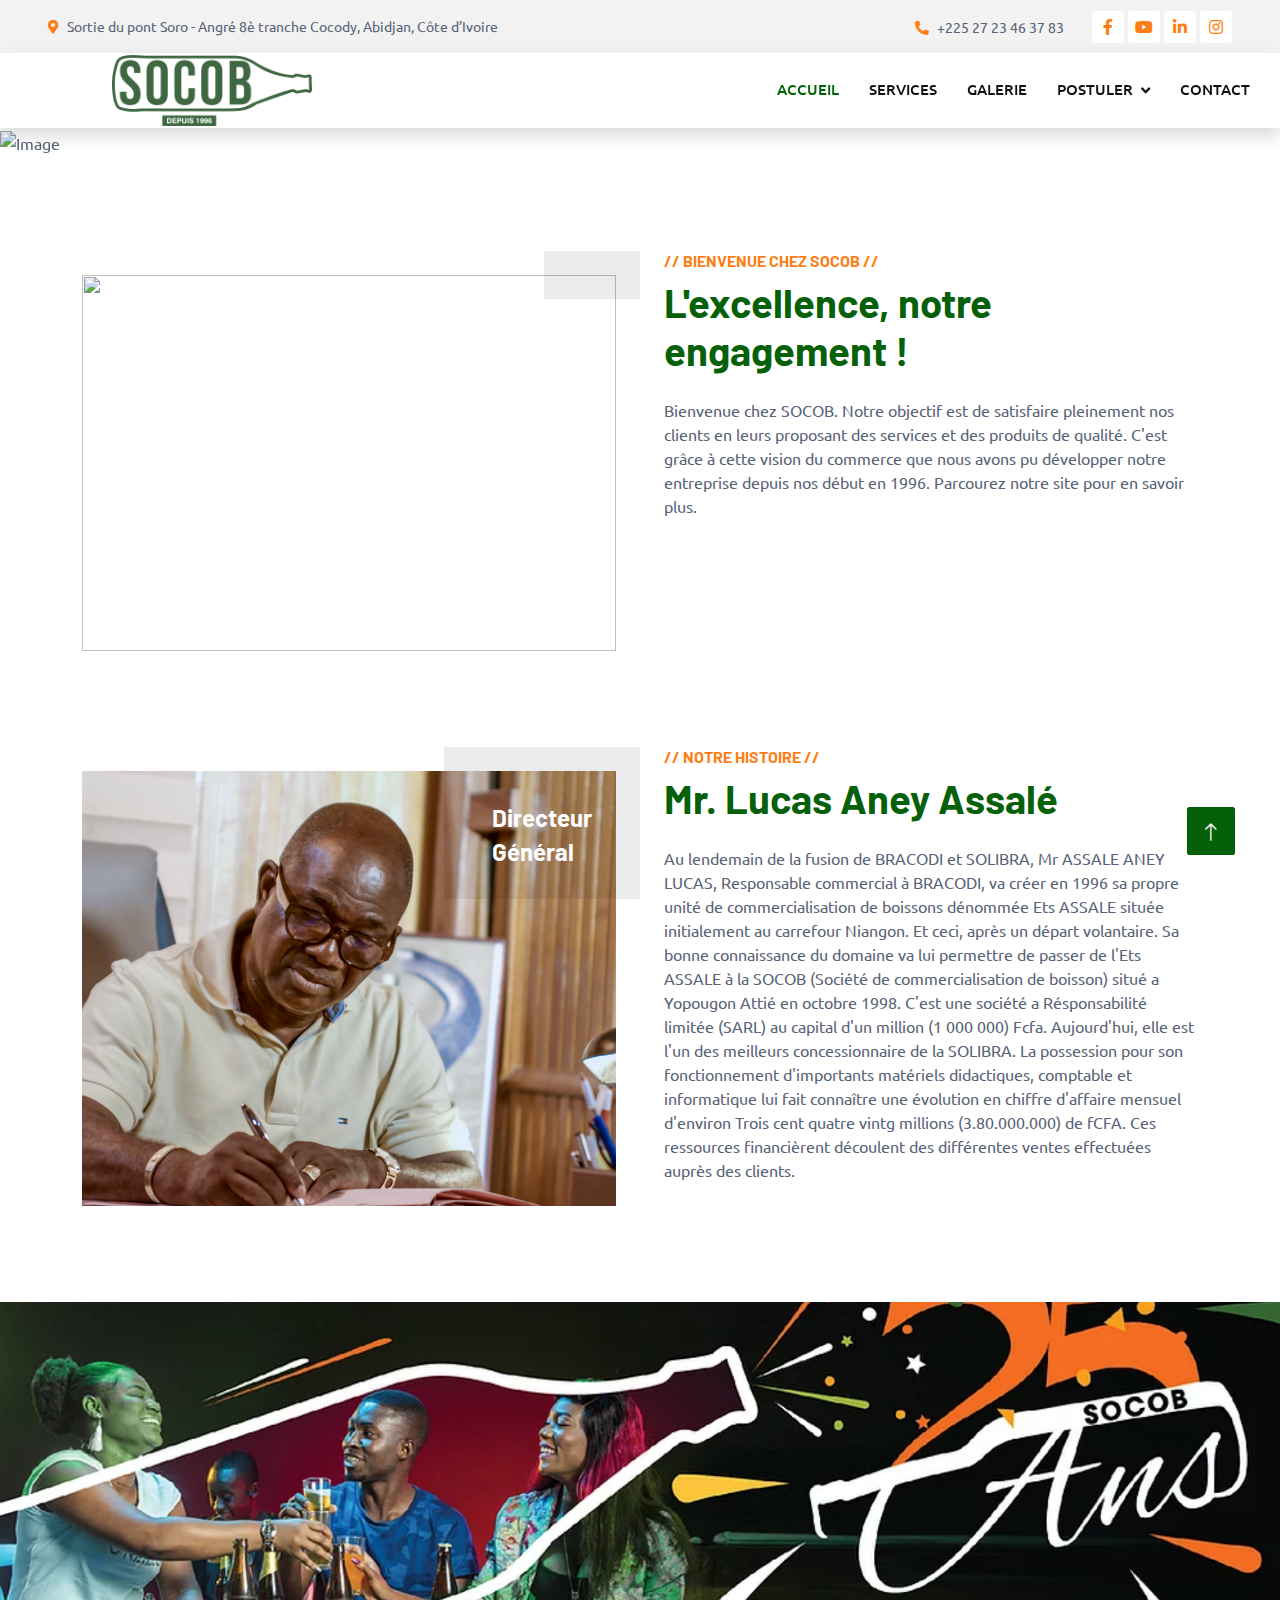
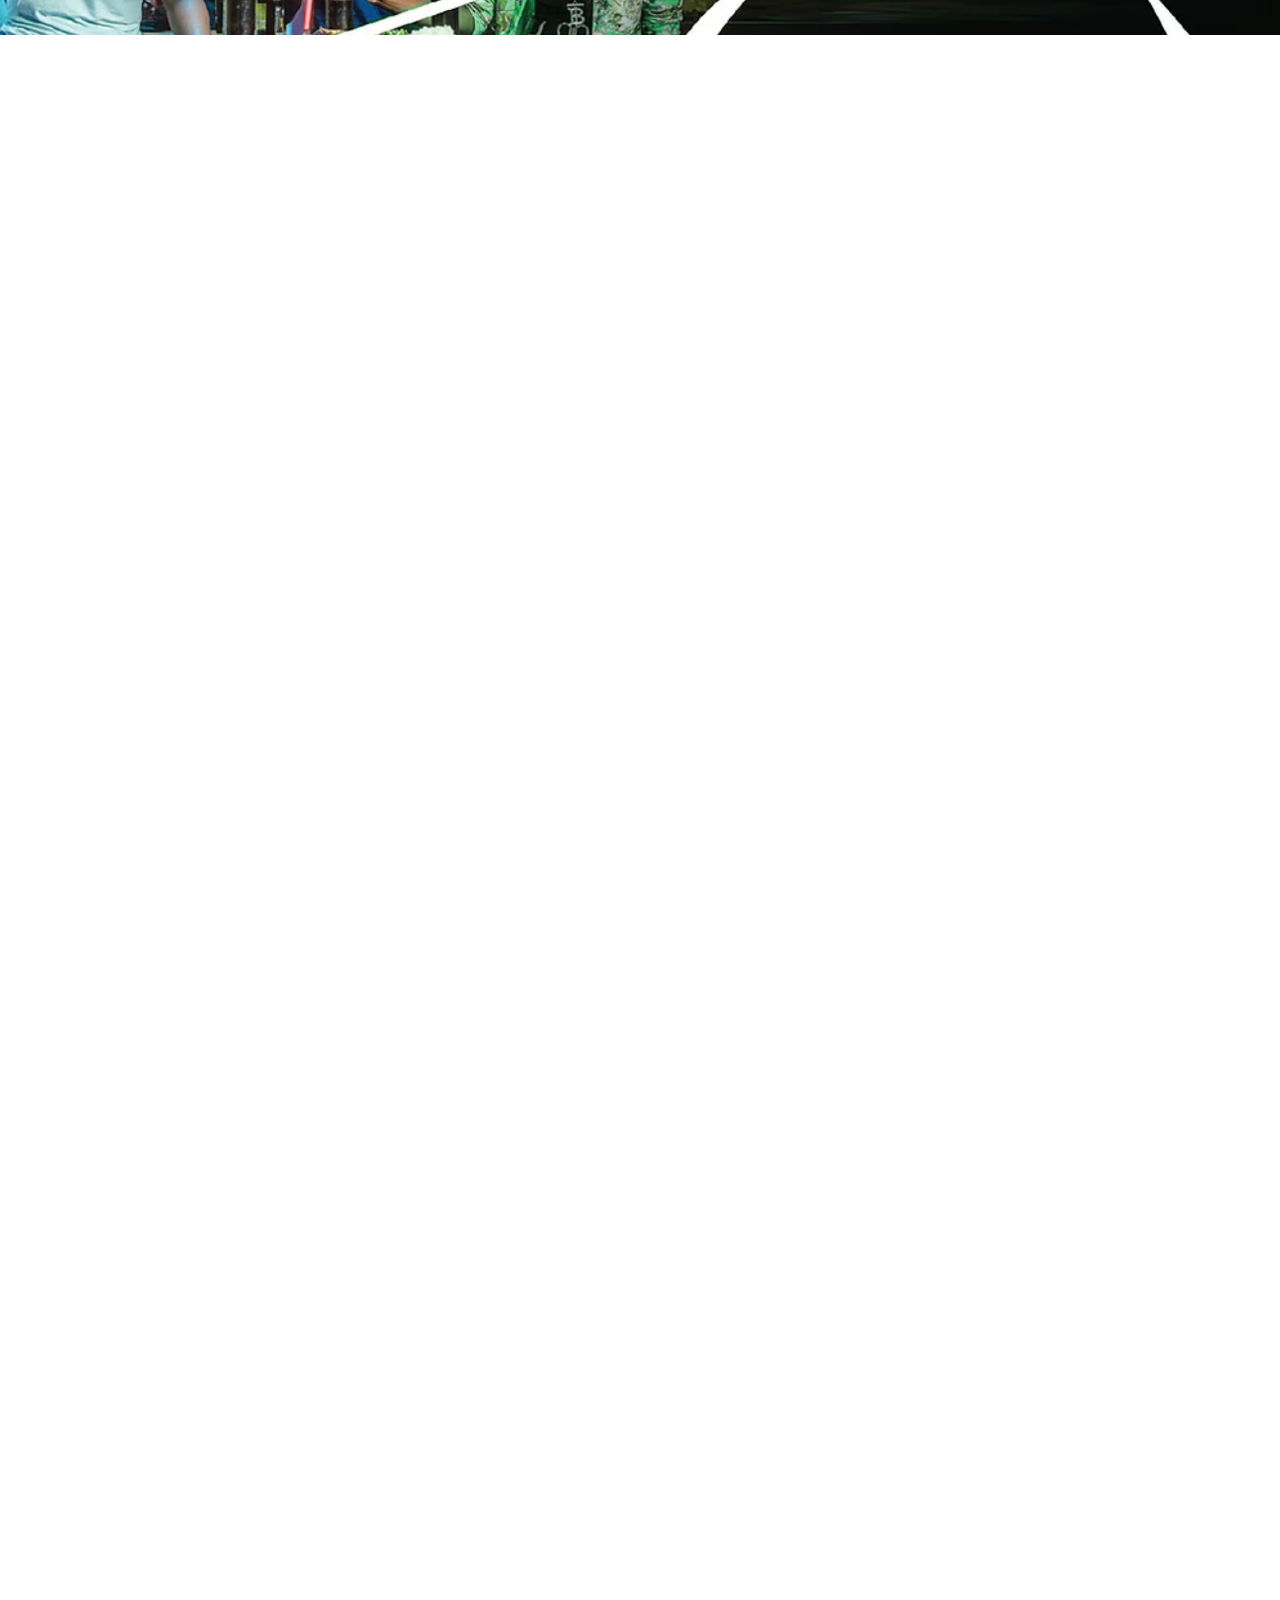
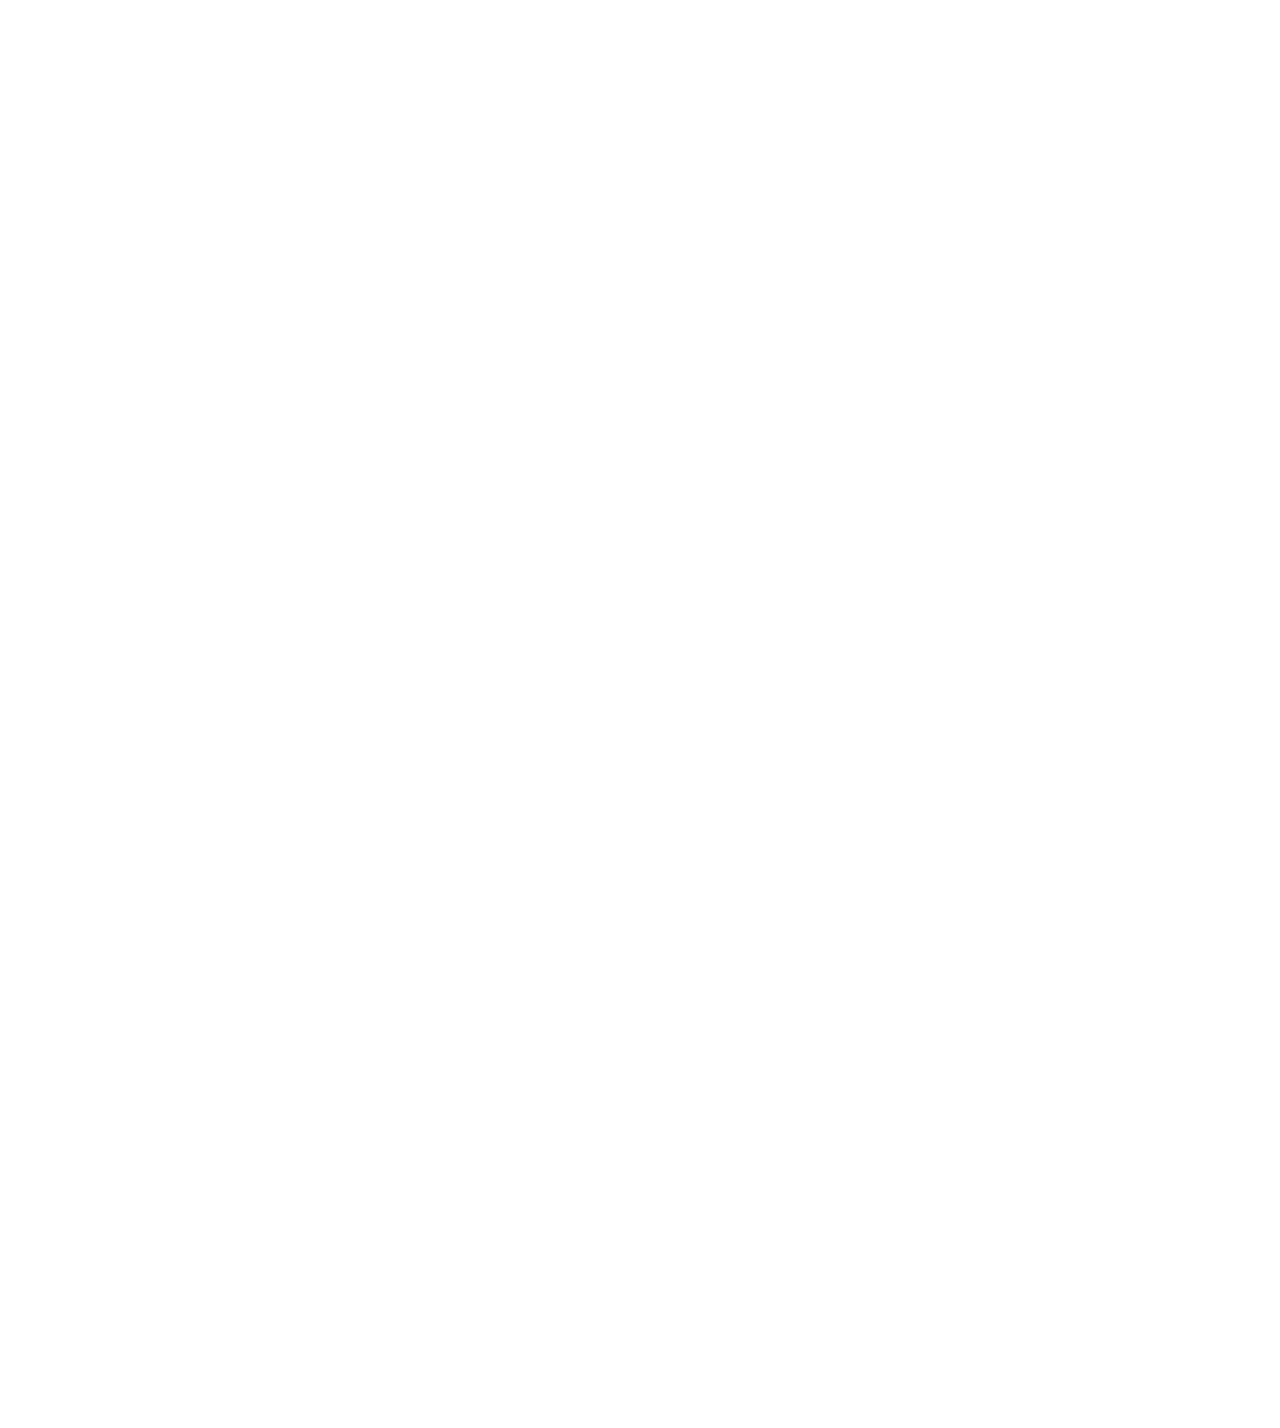
==== index.html @ f952ebfc "MerciGodani" ====
<!DOCTYPE html>
<html lang="en">
  <head>
    <meta charset="utf-8" />
    <title>SOCOB - SOCIETE DE COMMERCIALISATION DE BOISSON</title>
    <meta content="width=device-width, initial-scale=1.0" name="viewport" />
    <meta content="" name="keywords" />
    <meta content="" name="description" />

    <!-- Favicon -->
    <link href="img/favicon.ico" rel="icon" />

    <!-- Google Web Fonts -->
    <link rel="preconnect" href="https://fonts.googleapis.com" />
    <link rel="preconnect" href="https://fonts.gstatic.com" crossorigin />
    <link
      href="https://fonts.googleapis.com/css2?family=Barlow:wght@600;700&family=Ubuntu:wght@400;500&display=swap"
      rel="stylesheet"
    />

    <!-- Icon Font Stylesheet -->
    <link
      href="https://cdnjs.cloudflare.com/ajax/libs/font-awesome/5.10.0/css/all.min.css"
      rel="stylesheet"
    />
    <link
      href="https://cdn.jsdelivr.net/npm/bootstrap-icons@1.4.1/font/bootstrap-icons.css"
      rel="stylesheet"
    />

    <!-- Libraries Stylesheet -->
    <link href="lib/animate/animate.min.css" rel="stylesheet" />
    <link href="lib/owlcarousel/assets/owl.carousel.min.css" rel="stylesheet" />
    <link
      href="lib/tempusdominus/css/tempusdominus-bootstrap-4.min.css"
      rel="stylesheet"
    />

    <!-- Customized Bootstrap Stylesheet -->
    <link href="css/bootstrap.min.css" rel="stylesheet" />

    <!-- Template Stylesheet -->
    <link href="css/style.css" rel="stylesheet" />
  </head>

  <body>
    <!-- Spinner Start -->
    <div
      id="spinner"
      class="show bg-white position-fixed translate-middle w-100 vh-100 top-50 start-50 d-flex align-items-center justify-content-center"
    >
      <div
        class="spinner-border text-primary"
        style="width: 3rem; height: 3rem"
        role="status"
      >
        <span class="sr-only">Loading...</span>
      </div>
    </div>
    <!-- Spinner End -->

    <!-- Topbar Start -->
    <div class="container-fluid bg-light p-0">
      <div class="row gx-0 d-none d-lg-flex">
        <div class="col-lg-7 px-5 text-start">
          <div class="h-100 d-inline-flex align-items-center py-3 me-4">
            <small class="fa fa-map-marker-alt text-primary me-2"></small>
            <small>Sortie du pont Soro - Angré 8è tranche
                Cocody, Abidjan, Côte d’Ivoire</small>
          </div>
        </div>
        <div class="col-lg-5 px-5 text-end">
          <div class="h-100 d-inline-flex align-items-center py-3 me-4">
            <small class="fa fa-phone-alt text-primary me-2"></small>
            <small>+225 27 23 46 37 83</small>
          </div>
          <div class="h-100 d-inline-flex align-items-center">
            <a class="btn btn-sm-square bg-white text-primary me-1" href=""
              ><i class="fab fa-facebook-f"></i
            ></a>
            <a class="btn btn-sm-square bg-white text-primary me-1" href="https://www.youtube.com/watch?v=iYujXQQWM-A&t=190s"
              ><i class="fab fa-youtube"></i
            ></a>
            <a class="btn btn-sm-square bg-white text-primary me-1" href=""
              ><i class="fab fa-linkedin-in"></i
            ></a>
            <a class="btn btn-sm-square bg-white text-primary me-0" href=""
              ><i class="fab fa-instagram"></i
            ></a>
          </div>
        </div>
      </div>
    </div>
    <!-- Topbar End -->

    <!-- Navbar Start -->
    <nav
      class="navbar navbar-expand-lg bg-white navbar-light shadow sticky-top p-0"
    >
      <a
        href="index.html"
        class="navbar-brand d-flex align-items-center px-4 px-lg-5"
      >
        <a href="index.html">
          <img
            src="img/logo2.png"
            width="200"
            alt=""
            class="d-inline-block align-middle mr-4"
        /></a>
      </a>
      <button
        type="button"
        class="navbar-toggler me-4"
        data-bs-toggle="collapse"
        data-bs-target="#navbarCollapse"
      >
        <span class="navbar-toggler-icon"></span>
      </button>
      <div class="collapse navbar-collapse" id="navbarCollapse">
        <div class="navbar-nav ms-auto p-4 p-lg-0">
          <a href="index.html" class="nav-item nav-link active">Accueil</a>
          <a href="service.html" class="nav-item nav-link">Services</a>
          <a href="galerie.html" class="nav-item nav-link">Galerie</a>

          <div class="nav-item dropdown">
            <a
              href="#"
              class="nav-link dropdown-toggle"
              data-bs-toggle="dropdown"
              >Postuler</a
            >
            <div class="dropdown-menu fade-up m-0">
              <a href="booking.html" class="dropdown-item">Fiche candidature</a>
              <a href="team.html" class="dropdown-item">Devenir partenaire</a>
            
            </div>
          </div>
          <a href="contact.html" class="nav-item nav-link">Contact</a>
        </div>
        <!-- <a href="" class="btn btn-primary py-4 px-lg-5 d-none d-lg-block"
          >Get A Quote<i class="fa fa-arrow-right ms-3"></i
        ></a> -->
      </div>
    </nav>
    <!-- Navbar End -->

    <!-- Carousel Start -->
    <div class="container-fluid p-0 mb-5">
      <div id="header-carousel" class="carousel slide" data-bs-ride="carousel">
        <div class="carousel-inner">
          <div class="carousel-item active">
            <img class="w-100" src="img/69.jpg" alt="Image" />
            <div class="carousel-caption d-flex align-items-center">
              <div class="container">
                <div
                  class="row align-items-center justify-content-center justify-content-lg-start"
                >
                  <div class="col-10 col-lg-7 text-center text-lg-start">
                    <h6
                      class="text-white text-uppercase mb-3 animated slideInDown"
                    >
                      SOCOB
                    </h6>
                    <h1
                      class="display-3 text-white mb-4 pb-3 animated slideInDown"
                    >
                      Société de Commercialisation de Boisson
                    </h1>
                    <a
                      href=""
                      class="btn btn-primary py-3 px-5 animated slideInDown"
                      >Réjoignez Nous<i class="fa fa-arrow-right ms-3"></i
                    ></a>
                  </div>
                  <div class="col-lg-5 d-none d-lg-flex animated zoomIn">
                    <!-- <img class="img-fluid" src="img/34.jpg" alt="" /> -->
                  </div>
                </div>
              </div>
            </div>
          </div>
          <div class="carousel-item">
            <img class="w-100" src="img/35.jpg" alt="Image" />
            <div class="carousel-caption d-flex align-items-center">
              <div class="container">
                <div
                  class="row align-items-center justify-content-center justify-content-lg-start"
                >
                  <div class="col-10 col-lg-7 text-center text-lg-start">
                    <h6
                      class="text-white text-uppercase mb-3 animated slideInDown"
                    >
                      // SOCOB //
                    </h6>
                    <h1
                      class="display-3 text-white mb-4 pb-3 animated slideInDown"
                    >
                      Société de Commercialisation de Boisson
                    </h1>
                    <a
                      href=""
                      class="btn btn-primary py-3 px-5 animated slideInDown"
                      >Réjoignez Nous<i class="fa fa-arrow-right ms-3"></i
                    ></a>
                  </div>
                  <div class="col-lg-5 d-none d-lg-flex animated zoomIn">
                    <!-- <img class="img-fluid" src="img/36.jpg" alt="" /> -->
                  </div>
                </div>
              </div>
            </div>
          </div>
        </div>
        <!-- <button
          class="carousel-control-prev"
          type="button"
          data-bs-target="#header-carousel"
          data-bs-slide="prev"
        >
          <span class="carousel-control-prev-icon" aria-hidden="true"></span>
          <span class="visually-hidden">Previous</span>
        </button>
        <button
          class="carousel-control-next"
          type="button"
          data-bs-target="#header-carousel"
          data-bs-slide="next"
        >
          <span class="carousel-control-next-icon" aria-hidden="true"></span>
          <span class="visually-hidden">Next</span>
        </button> -->
      </div>
    </div>
    
    <!-- Carousel End -->

    <!-- Service Start -->
    <!-- <div class="container-xxl py-5">
      <div class="container">
        <div class="row g-4">
          <div class="col-lg-4 col-md-6 wow fadeInUp" data-wow-delay="0.1s">
            <div class="d-flex py-5 px-4">
              <i class="fa fa-certificate fa-3x text-primary flex-shrink-0"></i>
              <div class="ps-4">
                <h5 class="mb-3">L'excellence, <br>notre engagement</h5>
                <p>Bienvenue chez SOCOB.
                    Notre objectif est de satisfaire pleinement nos clients en leurs proposant des<br>
                    services et des produits de qualité. C'est grâce à cette vision du commerce que
                         nous avons pu développer notre entreprise depuis nos début en 1996.
                    Parcourez notre site pour en savoir plus.</p>
                <a class="text-secondary border-bottom" href="">Read More</a>
              </div>
            </div>
          </div>
          <div class="col-lg-4 col-md-6 wow fadeInUp" data-wow-delay="0.3s">
            <div class="d-flex bg-light py-5 px-4">
              <i class="fa fa-users-cog fa-3x text-primary flex-shrink-0"></i>
              <div class="ps-4">
                <h5 class="mb-3"></h5>
                </p>/p>
                <a class="text-secondary border-bottom" href="">Découvrir</a>
              </div>
            </div>
          </div> -->
          <!-- <div class="col-lg-4 col-md-6 wow fadeInUp" data-wow-delay="0.5s">
            <div class="d-flex py-5 px-4">
              <i class="fa fa-tools fa-3x text-primary flex-shrink-0"></i>
              <div class="ps-4">
                <h5 class="mb-3">Modern Equipment</h5>
                <p>Diam dolor diam ipsum sit amet diam et eos erat ipsum</p>
                <a class="text-secondary border-bottom" href="">Read More</a>
              </div>
            </div>
          </div> -->
        </div>
      </div>
    </div>
    <!-- Service End -->
    

    <!-- About Start -->
    <div class="container-xxl py-5">
        <div class="container">
          <div class="row g-5">
            <div class="col-lg-6 pt-4" style="min-height: 400px">
              <div
                class="position-relative h-100 wow fadeIn"
                data-wow-delay="0.1s"
              >
                <img
                  class="position-absolute img-fluid w-100 h-100"
                  src="img/115.jpg"
                  style="object-fit: cover"
                  alt=""
                />
                <div
                  class="position-absolute top-0 end-0 mt-n4 me-n4 py-4 px-5"
                  style="background: rgba(0, 0, 0, 0.08)"
                >
                  <h1 class="display-4 text-white mb-0">
                    
                 
                </div>
              </div>
            </div>
            <div class="col-lg-6">
              <h6 class="text-primary text-uppercase">// BIENVENUE CHEZ SOCOB //</h6>
              <h1 class="mb-4">
                <span class="text-secondary"></span> L'excellence, notre engagement !
              
              </h1>
              <p class="mb-4">
                Bienvenue chez SOCOB.
                Notre objectif est de satisfaire pleinement nos clients en leurs proposant des
                services et des produits de qualité. C'est grâce à cette vision du commerce que nous avons pu développer notre entreprise depuis nos début en 1996. Parcourez notre site pour en savoir plus.
              </p>
              <!-- <div class="row g-4 mb-3 pb-3">
                <div class="col-12 wow fadeIn" data-wow-delay="0.1s">
                  <div class="d-flex">
                    <div
                      class="bg-light d-flex flex-shrink-0 align-items-center justify-content-center mt-1"
                      style="width: 45px; height: 45px"
                    >
                      <span class="fw-bold text-secondary">300</span>
                    </div>
                    <div class="ps-3">
                      <h6>Equipes & Collaborateurs</h6>
                      <span></span>
                    </div>
                  </div>
                </div>
                <div class="col-12 wow fadeIn" data-wow-delay="0.3s">
                  <div class="d-flex">
                    <div
                      class="bg-light d-flex flex-shrink-0 align-items-center justify-content-center mt-1"
                      style="width: 45px; height: 45px"
                    >
                      <span class="fw-bold text-secondary">02</span>
                    </div>
                    <div class="ps-3">
                      <h6>Quality Servicing Center</h6>
                      <span>Diam dolor diam ipsum sit amet diam et eos</span>
                    </div>
                  </div>
                </div>
                <div class="col-12 wow fadeIn" data-wow-delay="0.5s">
                  <div class="d-flex">
                    <div
                      class="bg-light d-flex flex-shrink-0 align-items-center justify-content-center mt-1"
                      style="width: 45px; height: 45px"
                    >
                      <span class="fw-bold text-secondary">03</span>
                    </div>
                    <div class="ps-3">
                      <h6>Awards Winning Workers</h6>
                      <span>Diam dolor diam ipsum sit amet diam et eos</span>
                    </div>
                  </div>
                </div>
              </div> -->
            
            </div>
          </div>
        </div>
      </div>
    <div class="container-xxl py-5">
      <div class="container">
        <div class="row g-5">
          <div class="col-lg-6 pt-4" style="min-height: 400px">
            <div
              class="position-relative h-100 wow fadeIn"
              data-wow-delay="0.1s"
            >
              <img
                class="position-absolute img-fluid w-100 h-100"
                src="img/50.jpg"
                style="object-fit: cover"
                alt=""
              />
              <div
                class="position-absolute top-0 end-0 mt-n4 me-n4 py-4 px-5"
                style="background: rgba(0, 0, 0, 0.08)"
              >
                <h1 class="display-4 text-white mb-0">
                  <span class="fs-4">Directeur </span>
                </h1>
                <h4 class="text-white">Général</h4>
              </div>
            </div>
          </div>
          <div class="col-lg-6">
            <h6 class="text-primary text-uppercase">// Notre Histoire //</h6>
            <h1 class="mb-4">
              <span class="text-primary"></span> Mr. Lucas Aney Assalé
            
            </h1>
            <p class="mb-4">
                Au lendemain de la fusion de BRACODI et SOLIBRA, Mr ASSALE ANEY LUCAS, Responsable commercial à BRACODI, va créer en 1996 sa propre unité de commercialisation de boissons dénommée Ets ASSALE située initialement au carrefour Niangon. Et ceci, après un départ volantaire. Sa bonne connaissance du domaine va lui permettre de passer de l'Ets ASSALE à la SOCOB (Société de commercialisation de boisson) situé a Yopougon Attié en octobre 1998. C'est une société a Résponsabilité limitée (SARL) au capital d'un million (1 000 000) Fcfa. Aujourd'hui, elle est l'un des meilleurs concessionnaire de la SOLIBRA. La possession pour son fonctionnement d'importants matériels didactiques, comptable et informatique lui fait connaître une évolution en chiffre d'affaire mensuel d'environ Trois cent quatre vintg millions (3.80.000.000) de fCFA. Ces ressources financièrent découlent des différentes ventes effectuées auprès des clients.
            </p>
            <!-- <div class="row g-4 mb-3 pb-3">
              <div class="col-12 wow fadeIn" data-wow-delay="0.1s">
                <div class="d-flex">
                  <div
                    class="bg-light d-flex flex-shrink-0 align-items-center justify-content-center mt-1"
                    style="width: 45px; height: 45px"
                  >
                    <span class="fw-bold text-secondary">300</span>
                  </div>
                  <div class="ps-3">
                    <h6>Equipes & Collaborateurs</h6>
                    <span></span>
                  </div>
                </div>
              </div>
              <div class="col-12 wow fadeIn" data-wow-delay="0.3s">
                <div class="d-flex">
                  <div
                    class="bg-light d-flex flex-shrink-0 align-items-center justify-content-center mt-1"
                    style="width: 45px; height: 45px"
                  >
                    <span class="fw-bold text-secondary">02</span>
                  </div>
                  <div class="ps-3">
                    <h6>Quality Servicing Center</h6>
                    <span>Diam dolor diam ipsum sit amet diam et eos</span>
                  </div>
                </div>
              </div>
              <div class="col-12 wow fadeIn" data-wow-delay="0.5s">
                <div class="d-flex">
                  <div
                    class="bg-light d-flex flex-shrink-0 align-items-center justify-content-center mt-1"
                    style="width: 45px; height: 45px"
                  >
                    <span class="fw-bold text-secondary">03</span>
                  </div>
                  <div class="ps-3">
                    <h6>Awards Winning Workers</h6>
                    <span>Diam dolor diam ipsum sit amet diam et eos</span>
                  </div>
                </div>
              </div>
            </div> -->
            <!-- <a href="" class="btn btn-primary py-3 px-5"
              >Read More<i class="fa fa-arrow-right ms-3"></i
            ></a> -->
          </div>
        </div>
      </div>
    </div>
    <!-- About End -->

    <!-- Fact Start -->
    <div class="container-fluid fact bg-dark my-5 py-5">
      <div class="container">
        <div class="row g-4">
          <div
            class="col-md-6 col-lg-3 text-center wow fadeIn"
            data-wow-delay="0.1s"
          >
            <i class="fa  text-white mb-3" style="color:#27dd2f"></i>
            <h2 class="text-white mb-2" data-toggle="counter-up" style="color:#27dd2f !important">25</h2>
            <p class="text-white mb-0"  style="color:#27dd2f !important">Années d'Eperience</p>
          </div>
          <div
          class="col-md-6 col-lg-3 text-center wow fadeIn"
          data-wow-delay="0.1s"
        >
          <!-- <i class="fa fa-check fa-2x text-white mb-3"></i> -->
          <h2 class="text-white mb-2" data-toggle="counter-up"style="color:#27dd2f !important">17</h2>
          <p class="text-white mb-0"style="color:#27dd2f !important">EMPLACEMENTS</p>
        </div>
        <div
        class="col-md-6 col-lg-3 text-center wow fadeIn"
        data-wow-delay="0.1s"
      >
        <!-- <i class="fa fa-check fa-2x text-white mb-3"></i> -->
        <h2 class="text-white mb-2" data-toggle="counter-up"style="color:#27dd2f!important">15</h2>
        <p class="text-white mb-0"style="color:#27dd2f !important">Millions de bouteilles
            vendu / mois</p>
      </div>
      <div
      class="col-md-6 col-lg-3 text-center wow fadeIn"
      data-wow-delay="0.1s"
    >
      <!-- <i class="fa fa-check fa-2x text-white mb-3"></i> -->
      <h2 class="text-white mb-2" data-toggle="counter-up"style="color:#27dd2f !important">25</h2>
      <p class="text-white mb-0"style="color:#27dd2f !important">Années d'Eperience</p>
    </div>
    <div
    class="col-md-6 col-lg-3 text-center wow fadeIn"
    data-wow-delay="0.1s"
  >
    <!-- <i class="fa fa-check fa-2x text-white mb-3"></i> -->
    <h2 class="text-white mb-2" data-toggle="counter-up"style="color:#27dd2f!important">1</h2>
    <p class="text-white mb-0"style="color:#27dd2f !important">Millions de casiers
        et de packs vendu / mois</p>
  </div>
          <div
            class="col-md-6 col-lg-3 text-center wow fadeIn"
            data-wow-delay="0.3s"
          >
            <i class="fa fa-users-cog fa-2x text-white mb-3"style="color:#27dd2f !important"></i>
            <h2 class="text-white mb-2" data-toggle="counter-up"style="color:#27dd2f!important">300</h2>
            <p class="text-white mb-0"style="color:#27dd2f !important">Collaborateurs</p>
          </div>
          <div
            class="col-md-6 col-lg-3 text-center wow fadeIn"
            data-wow-delay="0.5s"
          >
            <i class="fa fa-users fa-2x text-white mb-3"style="color:#27dd2f !important"></i>
            <h2 class="text-white mb-2" data-toggle="counter-up"style="color:#27dd2f !important">+60</h2>
            <p class="text-white mb-0"style="color:#27dd2f !important">Partenaires sur le territoire</p>
          </div>
          <div
            class="col-md-6 col-lg-3 text-center wow fadeIn"
            data-wow-delay="0.7s"
          >
            <!-- <i class="fa fa-car fa-2x text-white mb-3"style="color:#fd7e14 !important"></i> -->
            <h2 class="text-white mb-2" data-toggle="counter-up"style="color:#27dd2f !important">22</h2>
            <p class="text-white mb-0"style="color:#27dd2f !important">Emplacements</p>
          </div>
        </div>
      </div>
    </div>
    
    <!-- Fact End -->

    <!-- Service Start -->
    <div class="container-xxl service py-5">
      <div class="container">
        <div class="text-center wow fadeInUp" data-wow-delay="0.1s">
          <h6 class="text-primary text-uppercase">// Services //</h6>
          <h1 class="mb-5">NOS ACTIVITES</h1>
        </div>
        <div class="row g-4 wow fadeInUp" data-wow-delay="0.3s">
          <div class="col-lg-4">
            <div class="nav w-100 nav-pills me-4">
              <button
                class="nav-link w-100 d-flex align-items-center text-start p-4 mb-4 active"
                data-bs-toggle="pill"
                data-bs-target="#tab-pane-1"
                type="button"
              >
                <i class="fa fa-car-side fa-2x me-3"></i>
                <h4 class="m-0">Traitement des réclamations grossistes</h4>
              </button>
              <button
                class="nav-link w-100 d-flex align-items-center text-start p-4 mb-4"
                data-bs-toggle="pill"
                data-bs-target="#tab-pane-2"
                type="button"
              >
                <i class="fa fa-car fa-2x me-3"></i>
                <h4 class="m-0">Distribution</h4>
              </button>
              <button
                class="nav-link w-100 d-flex align-items-center text-start p-4 mb-4"
                data-bs-toggle="pill"
                data-bs-target="#tab-pane-3"
                type="button"
              >
                <i class="fa fa-cog fa-2x me-3"></i>
                <h4 class="m-0">Sous-dépositaires </h4>
              </button>
              <button
                class="nav-link w-100 d-flex align-items-center text-start p-4 mb-0"
                data-bs-toggle="pill"
                data-bs-target="#tab-pane-4"
                type="button"
              >
                <i class="fa fa-oil-can fa-2x me-3"></i>
                <h4 class="m-0">Ravitallement grossistes</h4>
              </button>
            </div>
          </div>
          <div class="col-lg-8">
            <div class="tab-content w-100">
              <div class="tab-pane fade show active" id="tab-pane-1">
                <div class="row g-4">
                  <div class="col-md-6" style="min-height: 350px">
                    <div class="position-relative h-100">
                      <img
                        class="position-absolute img-fluid w-100 h-100"
                        src="img/113.jpg"
                        style="object-fit: cover"
                        alt=""
                      />
                    </div>
                  </div>
                  <div class="col-md-6">
                    <h3 class="mb-3">
                        Entrez dans notre réseau de partenaires
                    </h3>
                    <p class="mb-4">
                        Comme toute firme, l’objectif que s’est assignée la SOCOB est la distribution de boissons en grande quantité dans les sous dépôts et ce, sur l’étendue du territoire national. Autrement dit, être le meilleur des concessionnaires de la SOLIBRA.
                    </p>
                    <p>
                        La SOCOB réceptionne les emballages vides et récupérables de ses clients, les stocks et les fait acheminer à la SOLIBRA. Aussi, reçoit-elle les commandes de ses clients et les ravitaille en boissons.

                    </p>
                    <!-- <p>
                      <i class="fa fa-check text-success me-3"></i>Quality
                      Servicing
                    </p>
                    <p>
                      <i class="fa fa-check text-success me-3"></i>Expert
                      Workers
                    </p>
                    <p>
                      <i class="fa fa-check text-success me-3"></i>Modern
                      Equipment
                    </p> -->
                    <a href="" class="btn btn-primary py-3 px-5 mt-3"
                      >Réjoingnez Nous<i class="fa fa-arrow-right ms-3"></i
                    ></a>
                  </div>
                </div>
              </div>
              <div class="tab-pane fade" id="tab-pane-2">
                <div class="row g-4">
                  <div class="col-md-6" style="min-height: 350px">
                    <div class="position-relative h-100">
                      <img
                        class="position-absolute img-fluid w-100 h-100"
                        src="img/115.jpg"
                        style="object-fit: cover"
                        alt=""
                      />
                    </div>
                  </div>
                  <div class="col-md-6">
                    <h3 class="mb-3">
                        Entrez dans notre réseau de partenaires
                    </h3>
                    <p class="mb-4">
                        Comme toute firme, l’objectif que s’est assignée la SOCOB est la distribution de boissons en grande quantité dans les sous dépôts et ce, sur l’étendue du territoire national. Autrement dit, être le meilleur des concessionnaires de la SOLIBRA.

                    </p>
                    <p>
                        La SOCOB réceptionne les emballages vides et récupérables de ses clients, les stocks et les fait acheminer à la SOLIBRA. Aussi, reçoit-elle les commandes de ses clients et les ravitaille en boissons.

                    </p>
                    <a href="" class="btn btn-primary py-3 px-5 mt-3"
                      >Réjoingnez Nous<i class="fa fa-arrow-right ms-3"></i
                    ></a>
                  </div>
                </div>
              </div>
              <div class="tab-pane fade" id="tab-pane-3">
                <div class="row g-4">
                  <div class="col-md-6" style="min-height: 350px">
                    <div class="position-relative h-100">
                      <img
                        class="position-absolute img-fluid w-100 h-100"
                        src="img/002.jpg"
                        style="object-fit: cover"
                        alt=""
                      />
                    </div>
                  </div>
                  <div class="col-md-6">
                    <h3 class="mb-3">
                        Entrez dans notre réseau de partenaires
                    </h3>
                    <p class="mb-4">
                        Comme toute firme, l’objectif que s’est assignée la SOCOB est la distribution de boissons en grande quantité dans les sous dépôts et ce, sur l’étendue du territoire national. Autrement dit, être le meilleur des concessionnaires de la SOLIBRA.
                    </p>
                    <p>
                        La SOCOB réceptionne les emballages vides et récupérables de ses clients, les stocks et les fait acheminer à la SOLIBRA. Aussi, reçoit-elle les commandes de ses clients et les ravitaille en boissons.

                    </p>
                    <!-- <p>
                      <i class="fa fa-check text-success me-3"></i>Quality
                      Servicing
                    </p>
                    <p>
                      <i class="fa fa-check text-success me-3"></i>Expert
                      Workers
                    </p>
                    <p>
                      <i class="fa fa-check text-success me-3"></i>Modern
                      Equipment
                    </p> -->
                    <a href="" class="btn btn-primary py-3 px-5 mt-3"
                      >Réjoingnez Nous<i class="fa fa-arrow-right ms-3"></i
                    ></a>
                  </div>
                </div>
              </div>
              <div class="tab-pane fade" id="tab-pane-4">
                <div class="row g-4">
                  <div class="col-md-6" style="min-height: 350px">
                    <div class="position-relative h-100">
                      <img
                        class="position-absolute img-fluid w-100 h-100"
                        src="img/001.jpg"
                        style="object-fit: cover"
                        alt=""
                      />
                    </div>
                  </div>
                  <div class="col-md-6">
                    <h3 class="mb-3">
                        Entrez dans notre réseau de partenaires
                    </h3>
                    <p class="mb-4">
                        Comme toute firme, l’objectif que s’est assignée la SOCOB est la distribution de boissons en grande quantité dans les sous dépôts et ce, sur l’étendue du territoire national. Autrement dit, être le meilleur des concessionnaires de la SOLIBRA.

                    </p>
                    <p>
                                     La SOCOB réceptionne les emballages vides et récupérables de ses clients, les stocks et les fait acheminer à la SOLIBRA. Aussi, reçoit-elle les commandes de ses clients et les ravitaille en boissons.

                    </p>
                    <a href="" class="btn btn-primary py-3 px-5 mt-3"
                      >Réjoingnez nous<i class="fa fa-arrow-right ms-3"></i
                    ></a>
                  </div>
                </div>
              </div>
            </div>
          </div>
        </div>
      </div>
    </div>
    <!-- Service End -->

    <!-- Booking Start -->
    <div
      class="container-fluid bg-secondary booking my-5 wow fadeInUp"
      data-wow-delay="0.1s"
    >
      <div class="container">
        <div class="row gx-5">
          <div class="col-lg-6 py-5">
            <div class="py-5">
              <h1 class="text-white mb-4">
              PRIX RECORD de la meilleur Société de Distribution de Boisson pour l'Emmergence. 
              </h1>
              <!-- <p class="text-white mb-0">
                Eirmod sed tempor lorem ut dolores. Aliquyam sit sadipscing kasd
                ipsum. Dolor ea et dolore et at sea ea at dolor, justo ipsum duo
                rebum sea invidunt voluptua. Eos vero eos vero ea et dolore
                eirmod et. Dolores diam duo invidunt lorem. Elitr ut dolores
                magna sit. Sea dolore sanctus sed et. Takimata takimata sanctus
                sed.
              </p> -->
            </div>
          </div>
          <div class="col-lg-6">
            <div
              class="bg-primary h-100 d-flex flex-column justify-content-center text-center p-5 wow zoomIn"
              data-wow-delay="0.6s"
            >
              <h1 class="text-white mb-4">Réjoignez notre équipe</h1>
              <form>
                <div class="row g-3">
                    <div class="col-12 col-sm-6">
                        <input
                          type="text"
                          class="form-control border-0"
                          placeholder="NON"
                          style="height: 55px"
                        />
                      </div>
                  <div class="col-12 col-sm-6">
                    <input
                      type="text"
                      class="form-control border-0"
                      placeholder="PRÉNON(S)"
                      style="height: 55px"
                    />
                  </div>
                  <div class="col-12 col-sm-6">
                    <input
                      type="email"
                      class="form-control border-0"
                      placeholder="Email"
                      style="height: 55px"
                    />
                  </div>
                  <div class="col-12 col-sm-6">
                    <select class="form-select border-0" style="height: 55px" >
                      <option selected>Spontanée</option>
                      <option value="1">Chef de Zone</option>
                      <option value="2">Commercial</option>
                    
                    </select>
                  </div>
                  <div class="col-12 col-sm-6">
                    <div class="date" id="date1" data-target-input="nearest">
                      <input
                        type="text"
                        class="form-control border-0 datetimepicker-input"
                        placeholder="Date"
                        data-target="#date1"
                        data-toggle="datetimepicker"
                        style="height: 55px"
                      />
                    </div>
                  </div>
                  <div class="col-12">
                    <textarea
                      class="form-control border-0"
                      placeholder="MESSAGE"
                    ></textarea>
                  </div>
                  <div class="col-12">
                    <button class="btn btn-secondary w-100 py-3" style="background-color:#fd7e14 !important" type="submit">
                      Envoyez
                    </button>
                  </div>
                </div>
              </form>
            </div>
          </div>
        </div>
      </div>
    </div>
    <!-- Booking End -->

    <!-- Team Start -->
    <div class="container-xxl py-5">
      <div class="container">
        <div class="text-center wow fadeInUp" data-wow-delay="0.1s">
          <h6 class="text-primary text-uppercase">// Notre réseau //</h6>
          <h1 class="mb-5">Nos Partenaires</h1>
        </div>
        <div class="row g-4">
          <div class="col-lg-3 col-md-6 wow fadeInUp" data-wow-delay="0.1s">
            <div class="team-item">
              <div class="position-relative overflow-hidden">
                <img class="img-fluid" src="img/solibra.png" alt="" />
                <!-- <div
                  class="team-overlay position-absolute start-0 top-0 w-100 h-100"
                >
                  <a class="btn btn-square mx-1" href=""
                    ><i class="fab fa-facebook-f"></i
                  ></a>
                  <a class="btn btn-square mx-1" href=""
                    ><i class="fa fa-youtube-play"></i
                  ></a>
                  <a class="btn btn-square mx-1" href=""
                    ><i class="fab fa-instagram"></i
                  ></a>
                </div> -->
              </div>
              <div class="bg-light text-center p-4">
                <h5 class="fw-bold mb-0">SOLIBRA</h5>
                <!-- <small>Designation</small> -->
              </div>
            </div>
          </div>
          <div class="col-lg-3 col-md-6 wow fadeInUp" data-wow-delay="0.3s">
            <div class="team-item">
              <div class="position-relative overflow-hidden">
                <img class="img-fluid" src="img/budw.png" alt="" />
                <!-- <div
                  class="team-overlay position-absolute start-0 top-0 w-100 h-100"
                >
                  <a class="btn btn-square mx-1" href=""
                    ><i class="fab fa-facebook-f"></i
                  ></a>
                  <a class="btn btn-square mx-1" href=""
                    ><i class="fab fa-twitter"></i
                  ></a>
                  <a class="btn btn-square mx-1" href=""
                    ><i class="fab fa-instagram"></i
                  ></a>
                </div> -->
              </div>
              <div class="bg-light text-center p-4">
                <h5 class="fw-bold mb-0">Castel</h5>
                <!-- <small>Designation</small> -->
              </div>
            </div>
          </div>
          <div class="col-lg-3 col-md-6 wow fadeInUp" data-wow-delay="0.5s">
            <div class="team-item">
              <div class="position-relative overflow-hidden">
                <img class="img-fluid" src="img/beaufort.png" alt="" />
                <!-- <div
                  class="team-overlay position-absolute start-0 top-0 w-100 h-100"
                >
                  <a class="btn btn-square mx-1" href=""
                    ><i class="fab fa-facebook-f"></i
                  ></a>
                  <a class="btn btn-square mx-1" href=""
                    ><i class="fab fa-twitter"></i
                  ></a>
                  <a class="btn btn-square mx-1" href=""
                    ><i class="fab fa-instagram"></i
                  ></a>
                </div> -->
              </div>
              <div class="bg-light text-center p-4">
                <h5 class="fw-bold mb-0">Beaufort</h5>
                <!-- <small>Designation</small> -->
              </div>
            </div>
          </div>
          <div class="col-lg-3 col-md-6 wow fadeInUp" data-wow-delay="0.7s">
            <div class="team-item">
              <div class="position-relative overflow-hidden">
                <img class="img-fluid" src="img/sprite.png" alt="" />
                <!-- <div
                  class="team-overlay position-absolute start-0 top-0 w-100 h-100"
                >
                  <a class="btn btn-square mx-1" href=""
                    ><i class="fab fa-facebook-f"></i
                  ></a>
                  <a class="btn btn-square mx-1" href=""
                    ><i class="fab fa-twitter"></i
                  ></a>
                  <a class="btn btn-square mx-1" href=""
                    ><i class="fab fa-instagram"></i
                  ></a>
                </div> -->
              </div>
              <div class="bg-light text-center p-4">
                <h5 class="fw-bold mb-0">Sprite</h5>
                <!-- <small>Designation</small> -->
              </div>
            </div>
          </div>
        </div>
      </div>
    </div>
    <!-- Team End -->

    <!-- Testimonial Start -->
    <div class="container-xxl py-5 wow fadeInUp" data-wow-delay="0.1s">
      <div class="container">
        <div class="text-center">
          <h6 class="text-primary text-uppercase">// Témoignages //</h6>
          <h1 class="mb-5">Ce que disent nos clients !</h1>
        </div>
        <div class="owl-carousel testimonial-carousel position-relative">
          <div class="testimonial-item text-center">
            <img
              class="bg-light rounded-circle p-2 mx-auto mb-3"
              src="img/testimonial-1.jpg"
              style="width: 80px; height: 80px"
            />
            <h5 class="mb-0">Mr Djibril Toure</h5>
            <p>Grossiste</p>
            <div class="testimonial-text bg-light text-center p-4">
              <p class="mb-0">
                Tempor erat elitr rebum at clita. Diam dolor diam ipsum sit diam
                amet diam et eos. Clita erat ipsum et lorem et sit.
              </p>
            </div>
          </div>
          <div class="testimonial-item text-center">
            <img
              class="bg-light rounded-circle p-2 mx-auto mb-3"
              src="img/testimonial-2.jpg"
              style="width: 80px; height: 80px"
            />
            <h5 class="mb-0">Mme Adjoua Yao</h5>
            <p>Sous Dépositaire</p>
            <div class="testimonial-text bg-light text-center p-4">
              <p class="mb-0">
                Tempor erat elitr rebum at clita. Diam dolor diam ipsum sit diam
                amet diam et eos. Clita erat ipsum et lorem et sit.
              </p>
            </div>
          </div>
          <div class="testimonial-item text-center">
            <img
              class="bg-light rounded-circle p-2 mx-auto mb-3"
              src="img/testimonial-3.jpg"
              style="width: 80px; height: 80px"
            />
            <h5 class="mb-0">Mr Brice Alain</h5>
            <p>Commercial</p>
            <div class="testimonial-text bg-light text-center p-4">
              <p class="mb-0">
                Tempor erat elitr rebum at clita. Diam dolor diam ipsum sit diam
                amet diam et eos. Clita erat ipsum et lorem et sit.
              </p>
            </div>
          </div>
          <div class="testimonial-item text-center">
            <img
              class="bg-light rounded-circle p-2 mx-auto mb-3"
              src="img/testimonial-4.jpg"
              style="width: 80px; height: 80px"
            />
            <h5 class="mb-0">Koffi Innocent</h5>
            <p>Grossiste</p>
            <div class="testimonial-text bg-light text-center p-4">
              <p class="mb-0">
                Tempor erat elitr rebum at clita. Diam dolor diam ipsum sit diam
                amet diam et eos. Clita erat ipsum et lorem et sit.
              </p>
            </div>
          </div>
        </div>
      </div>
    </div>
    <!-- Testimonial End -->

    <!-- Footer Start -->
    <div
      class="container-fluid bg-dark text-light footer pt-5 mt-5 wow fadeIn"
      data-wow-delay="0.1s"
    >
      <div class="container py-5">
        <div class="row g-5">
          <div class="col-lg-3 col-md-6">
            <h4 class="text-light mb-4">Siège</h4>
            <p class="mb-2">
              <i class="fa fa-map-marker-alt me-3"></i> Angré 8è tranche Cocody, Abidjan
            </p>
            <p class="mb-2">
              <i class="fa fa-phone-alt me-3"></i>+225 27 23 46 37 83
            </p>
            <p class="mb-2">
              <i class="fa fa-envelope me-3"></i>socob-ci@contact.net
            </p>
            <div class="d-flex pt-2">
              <a class="btn btn-outline-light btn-social" href=""
                ><i class="fab fa-twitter"></i
              ></a>
              <a class="btn btn-outline-light btn-social" href=""
                ><i class="fab fa-facebook-f"></i
              ></a>
              <a class="btn btn-outline-light btn-social" href=""
                ><i class="fab fa-youtube"></i
              ></a>
              <a class="btn btn-outline-light btn-social" href=""
                ><i class="fab fa-linkedin-in"></i
              ></a>
            </div>
          </div>
          <div class="col-lg-3 col-md-6">
            <h4 class="text-light mb-4">Heure d'ouverture</h4>
            <h6 class="text-light">Lundi - Samedi:</h6>
            <p class="mb-4">07H30  - 17H00 </p>
            
          </div>
          <div class="col-lg-3 col-md-6">
            <h4 class="text-light mb-4">Plan du Site</h4>
            <a class="btn btn-link" href="index.html">Accueil</a>
          <a class="btn btn-link" href="galerie.html">Galerie</a>
          <a class="btn btn-link" href="service.html">Services</a>
          <a class="btn btn-link" href="booking.html">Postuler</a>
        
          </div>
          <div class="col-lg-3 col-md-6">
            <h4 class="text-light mb-4">Contact</h4>
            <p>Entrez dans notre réseau de partenaires.</p>
            <div class="position-relative mx-auto" style="max-width: 400px">
              <input
                class="form-control border-0 w-100 py-3 ps-4 pe-5"
                type="text"
                placeholder="Votre Mail"
              />
              <button
                type="button"
                class="btn btn-primary py-2 position-absolute top-0 end-0 mt-2 me-2"
              >
                Envoyez
              </button>
            </div>
          </div>
        </div>
      </div>
      <div class="container">
        <div class="copyright">
          <div class="row">
            <div class="col-md-6 text-center text-md-start mb-3 mb-md-0">
              <a href="index.html">
                <img
                  src="img/logo2.png"
                  width="200"
                  alt=""
                  class="d-inline-block align-middle mr-4"
              /></a> <br> Copyright
              ©2022 Tous droits réservés
            </div>
            <div class="col-md-6 text-center text-md-end">
              <div class="footer-menu">
                <!-- <a href="">Home</a>
                <a href="">Cookies</a> -->
                <a href="">Aide</a>
                <a href="">FAQ</a>
              </div>
            </div>
          </div>
        </div>
      </div>
    </div>
    <!-- Footer End -->

    <!-- Back to Top -->
    <a href="#" class="btn btn-lg btn-primary btn-lg-square back-to-top"
      ><i class="bi bi-arrow-up"></i
    ></a>

    <!-- JavaScript Libraries -->
    <script src="https://code.jquery.com/jquery-3.4.1.min.js"></script>
    <script src="https://cdn.jsdelivr.net/npm/bootstrap@5.0.0/dist/js/bootstrap.bundle.min.js"></script>
    <script src="lib/wow/wow.min.js"></script>
    <script src="lib/easing/easing.min.js"></script>
    <script src="lib/waypoints/waypoints.min.js"></script>
    <script src="lib/counterup/counterup.min.js"></script>
    <script src="lib/owlcarousel/owl.carousel.min.js"></script>
    <script src="lib/tempusdominus/js/moment.min.js"></script>
    <script src="lib/tempusdominus/js/moment-timezone.min.js"></script>
    <script src="lib/tempusdominus/js/tempusdominus-bootstrap-4.min.js"></script>

    <!-- Template Javascript -->
    <script src="js/main.js"></script>
  </body>
</html>
---- css/style.css ----
/********** Template CSS **********/
:root {
  --primary: #056109;
  --secondary: #056109;
  --light: #f2f2f2;
  --dark: #111111;
}

.fw-medium {
  font-weight: 600 !important;
}

.back-to-top {
  position: fixed;
  display: none;
  right: 45px;
  bottom: 45px;
  z-index: 99;
}

/*** Spinner ***/
#spinner {
  opacity: 0;
  visibility: hidden;
  transition: opacity 0.5s ease-out, visibility 0s linear 0.5s;
  z-index: 99999;
}

#spinner.show {
  transition: opacity 0.5s ease-out, visibility 0s linear 0s;
  visibility: visible;
  opacity: 1;
}

/*** Button ***/
.btn {
  font-weight: 500;
  text-transform: uppercase;
  transition: 0.5s;
}

.btn.btn-primary,
.btn.btn-secondary {
  color: #ffffff;
}

.btn-square {
  width: 38px;
  height: 38px;
}

.btn-sm-square {
  width: 32px;
  height: 32px;
}

.btn-lg-square {
  width: 48px;
  height: 48px;
}

.btn-square,
.btn-sm-square,
.btn-lg-square {
  padding: 0;
  display: flex;
  align-items: center;
  justify-content: center;
  font-weight: normal;
  border-radius: 2px;
}

/*** Navbar ***/
.navbar .dropdown-toggle::after {
  border: none;
  content: "\f107";
  font-family: "Font Awesome 5 Free";
  font-weight: 900;
  vertical-align: middle;
  margin-left: 8px;
}

.navbar-light .navbar-nav .nav-link {
  margin-right: 30px;
  padding: 25px 0;
  color: #ffffff;
  font-size: 15px;
  text-transform: uppercase;
  outline: none;
}

.navbar-light .navbar-nav .nav-link:hover,
.navbar-light .navbar-nav .nav-link.active {
  color: #056109;
}

@media (max-width: 991.98px) {
  .navbar-light .navbar-nav .nav-link {
    margin-right: 0;
    padding: 10px 0;
  }

  .navbar-light .navbar-nav {
    border-top: 1px solid #eeeeee;
  }
}

.navbar-light .navbar-brand,
.navbar-light a.btn {
  height: 75px;
}

.navbar-light .navbar-nav .nav-link {
  color: var(--dark);
  font-weight: 500;
}

.navbar-light.sticky-top {
  top: -100px;
  transition: 0.5s;
}

@media (min-width: 992px) {
  .navbar .nav-item .dropdown-menu {
    display: block;
    border: none;
    margin-top: 0;
    top: 150%;
    opacity: 0;
    visibility: hidden;
    transition: 0.5s;
  }

  .navbar .nav-item:hover .dropdown-menu {
    top: 100%;
    visibility: visible;
    transition: 0.5s;
    opacity: 1;
  }
}

/*** Header ***/
.carousel-caption {
  top: 0;
  left: 0;
  right: 0;
  bottom: 0;
  /* background: rgba(0, 0, 0, 0.7); */
  z-index: 1;
}

.carousel-control-prev,
.carousel-control-next {
  width: 10%;
}

.carousel-control-prev-icon,
.carousel-control-next-icon {
  width: 3rem;
  height: 3rem;
}

@media (max-width: 768px) {
  #header-carousel .carousel-item {
    position: relative;
    min-height: 450px;
  }

  #header-carousel .carousel-item img {
    position: absolute;
    width: 100%;
    height: 100%;
    object-fit: cover;
  }
}

.page-header {
  background-position: center center;
  background-repeat: no-repeat;
  background-size: cover;
}

.page-header-inner {
  /* background: rgba(0, 0, 0, 0.7); */
}

.breadcrumb-item + .breadcrumb-item::before {
  color: var(--light);
}

/*** Facts ***/
.fact {
  background: url(../img/star.png);
  background-position: center center;
  background-repeat: no-repeat;
  background-size: cover;
}

/*** Service ***/
.service .nav .nav-link {
  background: var(--light);
  transition: 0.5s;
}

.service .nav .nav-link.active {
  background: var(--primary);
}

.service .nav .nav-link.active h4 {
  color: #ffffff !important;
}

/*** Booking ***/
.booking {
  background: url(../img/win.jpg) center center no-repeat;
  background-size: cover;
}

.bootstrap-datetimepicker-widget.bottom {
  top: auto !important;
}

.bootstrap-datetimepicker-widget .table * {
  border-bottom-width: 0px;
}

.bootstrap-datetimepicker-widget .table th {
  font-weight: 500;
}

.bootstrap-datetimepicker-widget.dropdown-menu {
  padding: 10px;
  border-radius: 2px;
}

.bootstrap-datetimepicker-widget table td.active,
.bootstrap-datetimepicker-widget table td.active:hover {
  background: #056109;
}

.bootstrap-datetimepicker-widget table td.today::before {
  border-bottom-color: #056109;
}

/*** Team ***/
.team-item .team-overlay {
  display: flex;
  align-items: center;
  justify-content: center;
  background: #056109;
  transform: scale(0);
  transition: 0.5s;
}

.team-item:hover .team-overlay {
  transform: scale(1);
}

.team-item .team-overlay .btn {
  color: #056109;
  background: #ffffff;
}

.team-item .team-overlay .btn:hover {
  color: #ffffff;
  background: var(--secondary);
}

/*** Testimonial ***/
.testimonial-carousel .owl-item .testimonial-text,
.testimonial-carousel .owl-item.center .testimonial-text * {
  transition: 0.5s;
}

.testimonial-carousel .owl-item.center .testimonial-text {
  background: #056109 !important;
}

.testimonial-carousel .owl-item.center .testimonial-text * {
  color: #ffffff !important;
}

.testimonial-carousel .owl-dots {
  margin-top: 24px;
  display: flex;
  align-items: flex-end;
  justify-content: center;
}

.testimonial-carousel .owl-dot {
  position: relative;
  display: inline-block;
  margin: 0 5px;
  width: 15px;
  height: 15px;
  border: 1px solid #cccccc;
  transition: 0.5s;
}

.testimonial-carousel .owl-dot.active {
  background: #056109;
  border-color: #056109;
}

/*** Footer ***/
.footer {
  /* background: url(../img/STYLO.jpg) center center no-repeat; */
  background-size: cover;
}

.footer .btn.btn-social {
  margin-right: 5px;
  width: 35px;
  height: 35px;
  display: flex;
  align-items: center;
  justify-content: center;
  color: var(--light);
  border: 1px solid #ffffff;
  border-radius: 35px;
  transition: 0.3s;
}

.footer .btn.btn-social:hover {
  color: #056109;
}

.footer .btn.btn-link {
  display: block;
  margin-bottom: 5px;
  padding: 0;
  text-align: left;
  color: #ffffff;
  font-size: 15px;
  font-weight: normal;
  text-transform: capitalize;
  transition: 0.3s;
}

.footer .btn.btn-link::before {
  position: relative;
  content: "\f105";
  font-family: "Font Awesome 5 Free";
  font-weight: 900;
  margin-right: 10px;
}

.footer .btn.btn-link:hover {
  letter-spacing: 1px;
  box-shadow: none;
}

.footer .copyright {
  padding: 25px 0;
  font-size: 15px;
  border-top: 1px solid rgba(256, 256, 256, 0.1);
}

.footer .copyright a {
  color: var(--light);
}

.footer .footer-menu a {
  margin-right: 15px;
  padding-right: 15px;
  border-right: 1px solid rgba(255, 255, 255, 0.3);
}

.footer .footer-menu a:last-child {
  margin-right: 0;
  padding-right: 0;
  border-right: none;
}

.embed-responsive {
  position: relative;
  display: block;
  height: 80;
  padding: 80;
  overflow: hidden;
}
.embed-responsive .embed-responsive-item,
.embed-responsive iframe,
.embed-responsive embed,
.embed-responsive object,
.embed-responsive video {
  position: absolute;
  top: 0;
  bottom: 0;
  left: 0;
  width: 100%;
  height: 100%;
  border: 0;
}
.embed-responsive-16by9 {
  padding-bottom: 56.25%;
}
.embed-responsive-4by3 {
  padding-bottom: 75%;
}

.block-27 ul {
  padding: 0;
  margin: 0;
}
.block-27 ul li {
  display: inline-block;
  margin-bottom: 4px;
  font-weight: 400;
}
.block-27 ul li a,
.block-27 ul li span {
  color: gray;
  text-align: center;
  display: inline-block;
  width: 40px;
  height: 40px;
  line-height: 40px;
  border-radius: 50%;
  border: 1px solid #e6e6e6;
}
.block-27 ul li.active a,
.block-27 ul li.active span {
  background: #1ba12d;
  color: #fff;
  border: 1px solid transparent;
}
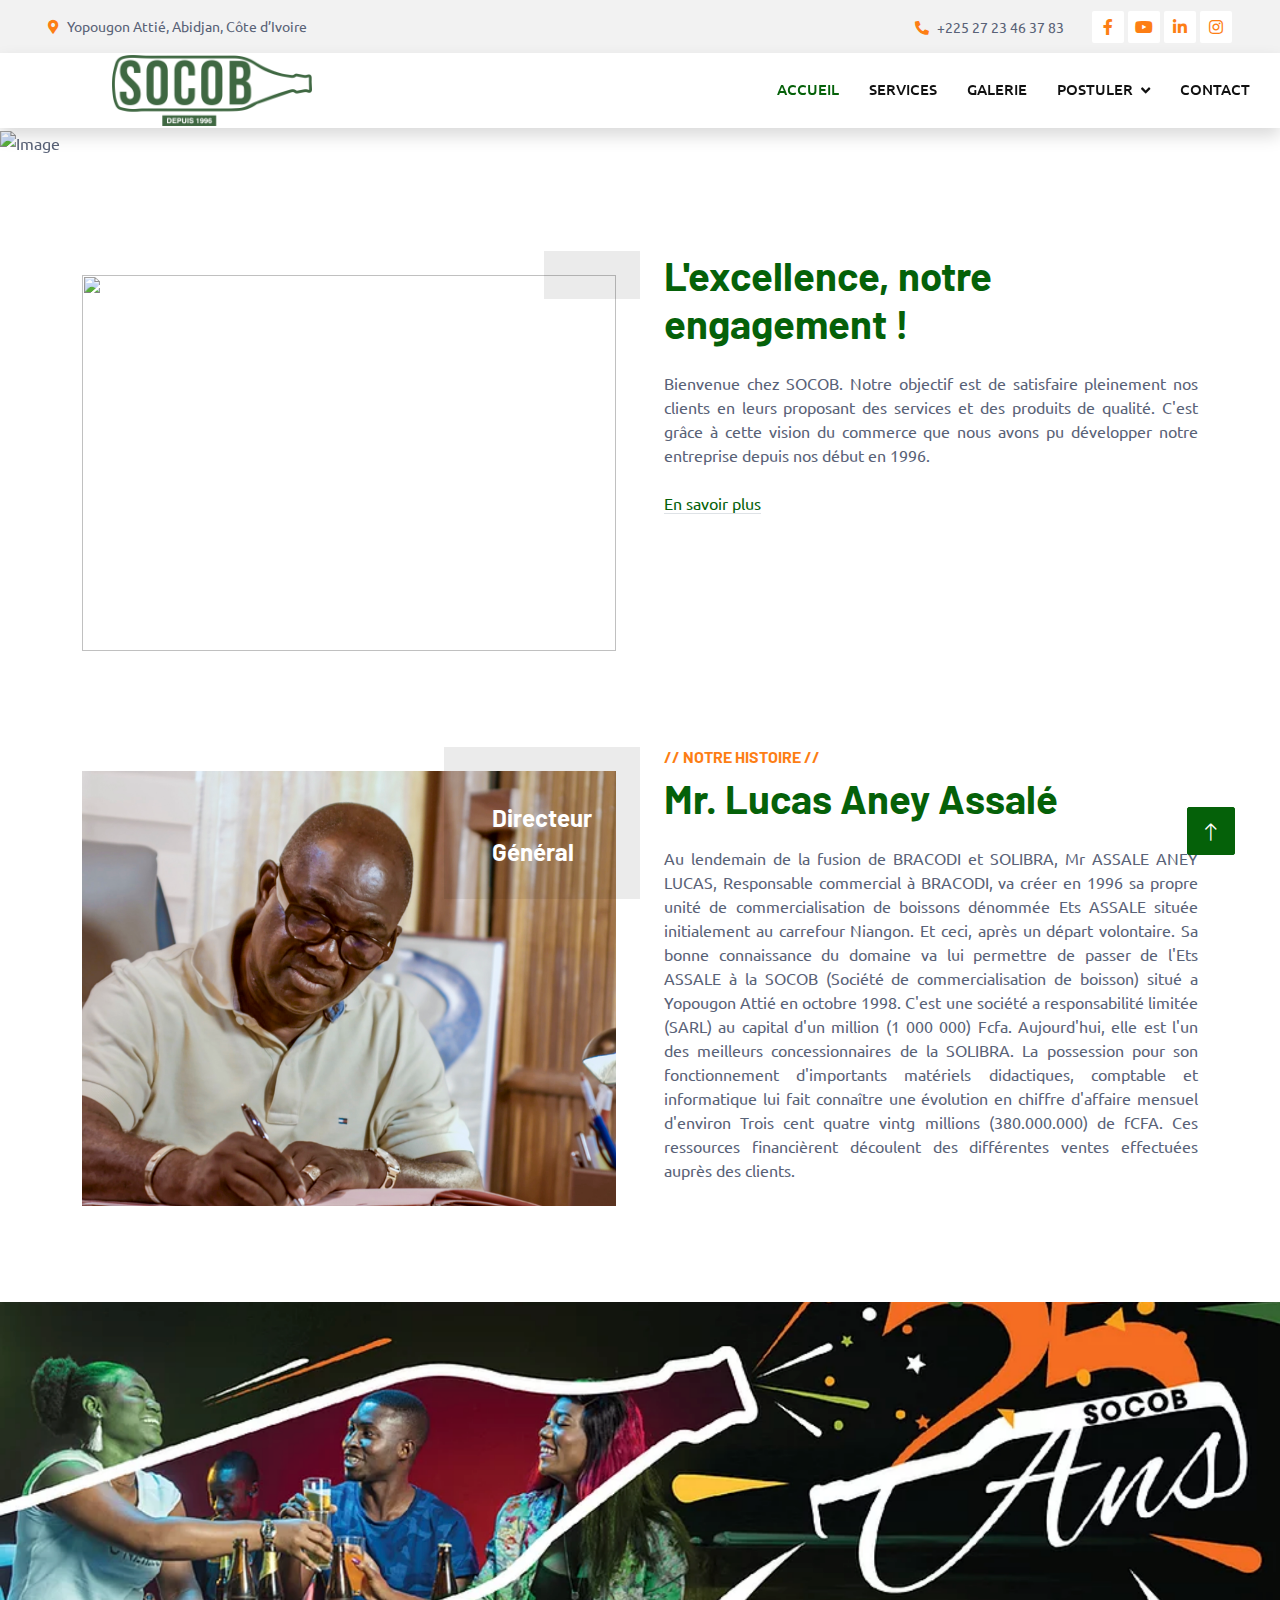
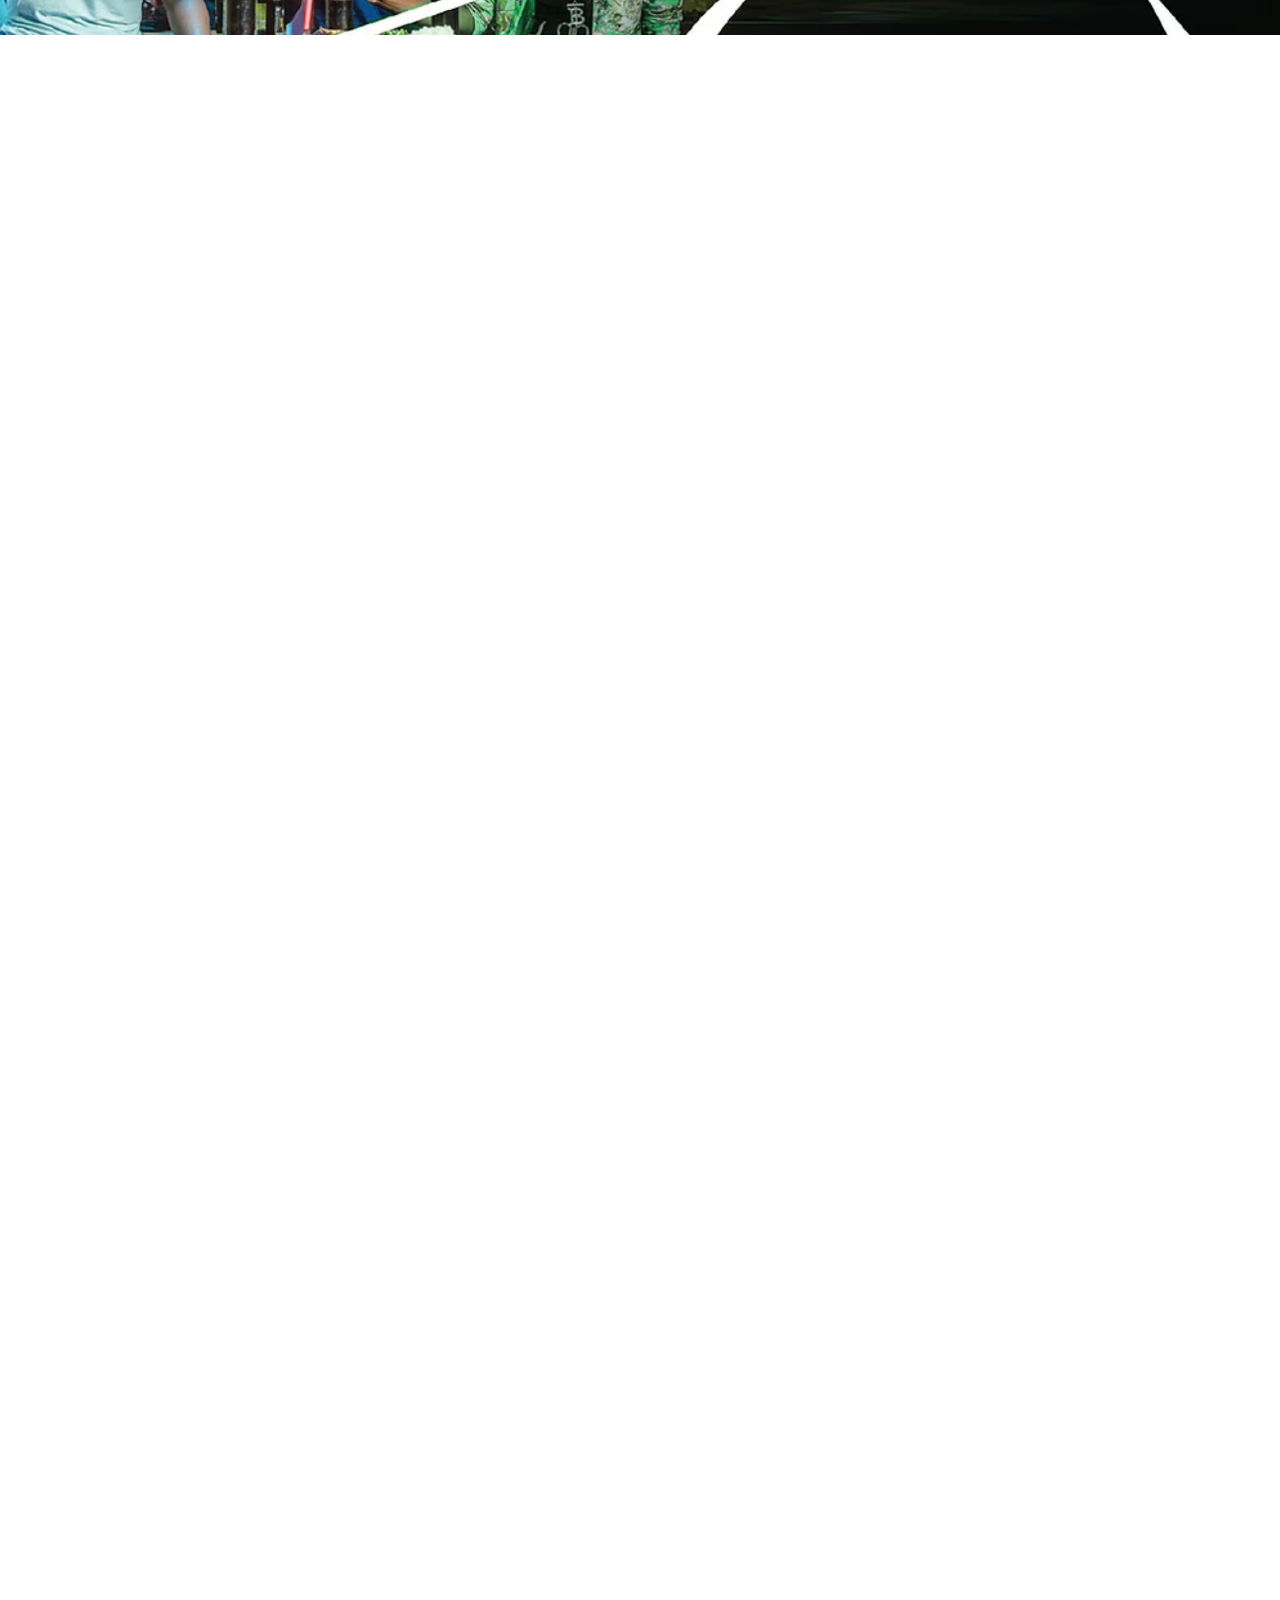
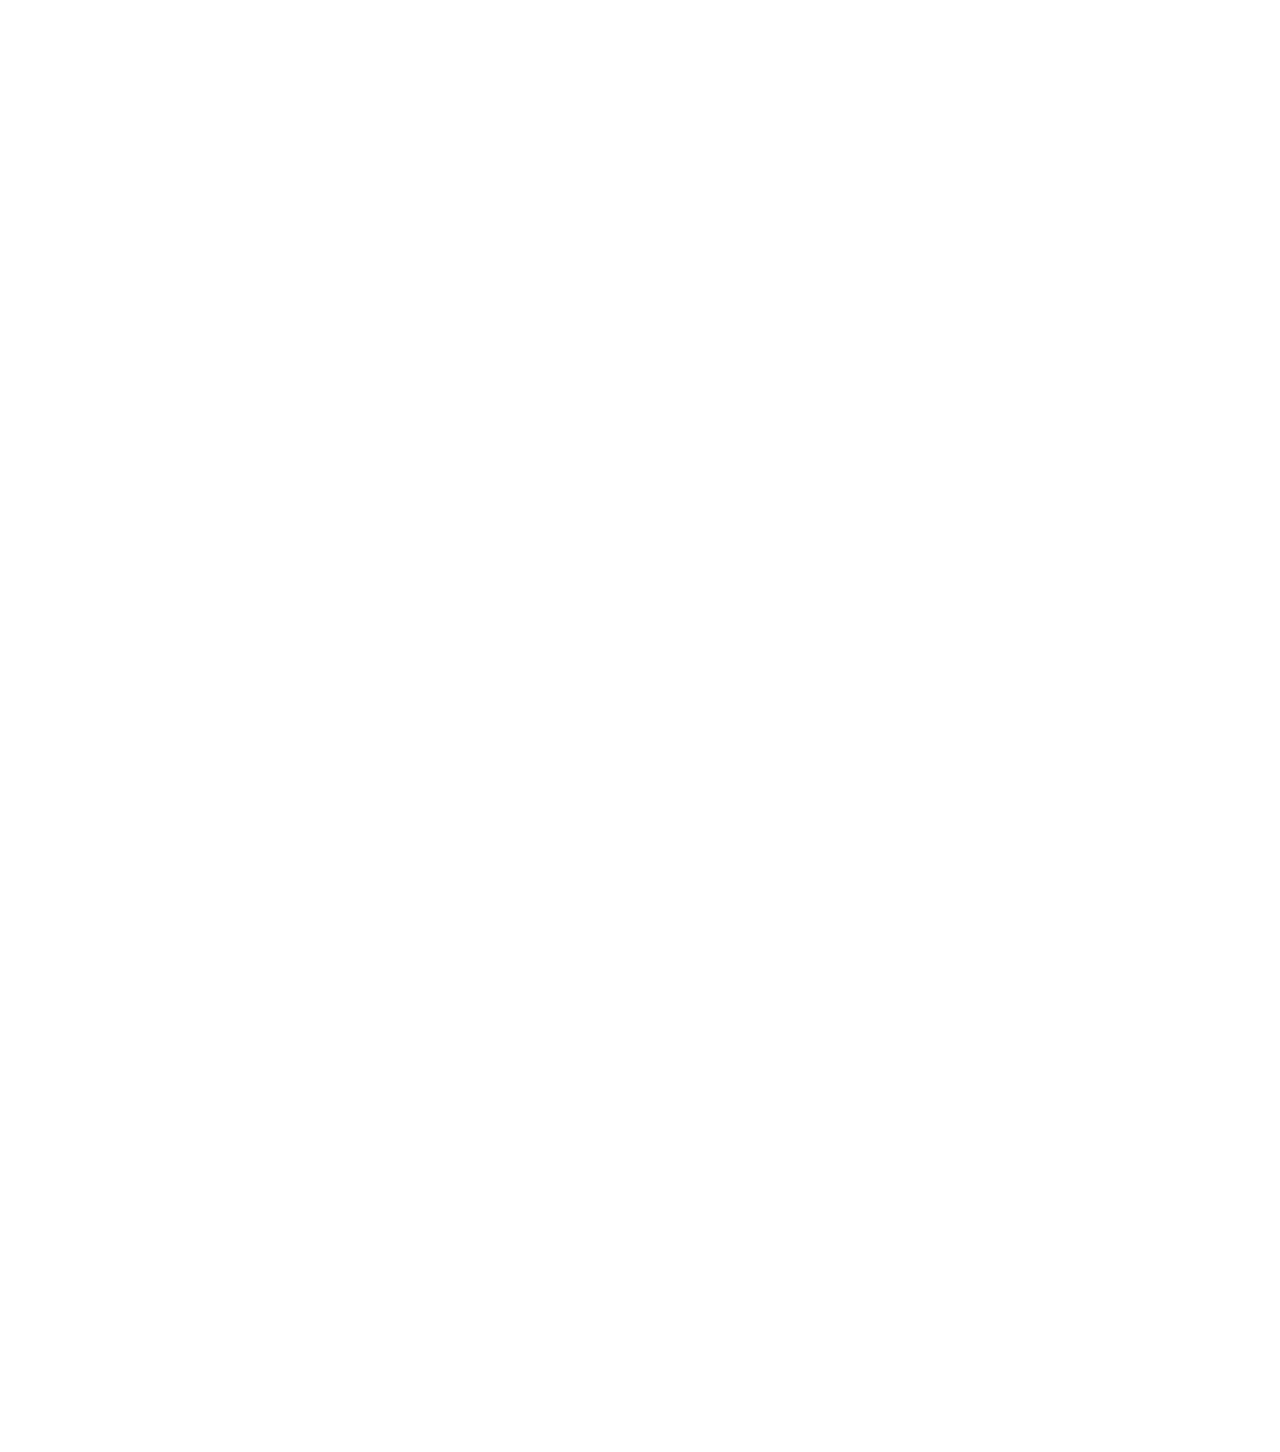
==== commit 34517c92: "Add files via upload" ====
--- a/index.html
+++ b/index.html
@@ -8,7 +8,7 @@
     <meta content="" name="description" />
 
     <!-- Favicon -->
-    <link href="img/favicon.ico" rel="icon" />
+    <link href="img/socob5.ico.ico" rel="icon" />
 
     <!-- Google Web Fonts -->
     <link rel="preconnect" href="https://fonts.googleapis.com" />
@@ -65,8 +65,8 @@
         <div class="col-lg-7 px-5 text-start">
           <div class="h-100 d-inline-flex align-items-center py-3 me-4">
             <small class="fa fa-map-marker-alt text-primary me-2"></small>
-            <small>Sortie du pont Soro - Angré 8è tranche
-                Cocody, Abidjan, Côte d’Ivoire</small>
+            <small>Yopougon Attié, Abidjan, Côte
+              d’Ivoire</small>
           </div>
         </div>
         <div class="col-lg-5 px-5 text-end">
@@ -160,7 +160,8 @@
                     <h6
                       class="text-white text-uppercase mb-3 animated slideInDown"
                     >
-                      SOCOB
+                      <!-- SOCOB -->
+                      <h6 class="text-primary text-uppercase" style="color:#ffff !important">// BIENVENUE CHEZ SOCOB //</h6>
                     </h6>
                     <h1
                       class="display-3 text-white mb-4 pb-3 animated slideInDown"
@@ -168,7 +169,7 @@
                       Société de Commercialisation de Boisson
                     </h1>
                     <a
-                      href=""
+                      href="contact.html"
                       class="btn btn-primary py-3 px-5 animated slideInDown"
                       >Réjoignez Nous<i class="fa fa-arrow-right ms-3"></i
                     ></a>
@@ -191,7 +192,8 @@
                     <h6
                       class="text-white text-uppercase mb-3 animated slideInDown"
                     >
-                      // SOCOB //
+                      <!-- // SOCOB // -->
+                      <h6 class="text-primary text-uppercase" style="color:#ffff !important">// BIENVENUE CHEZ SOCOB //</h6>
                     </h6>
                     <h1
                       class="display-3 text-white mb-4 pb-3 animated slideInDown"
@@ -199,7 +201,38 @@
                       Société de Commercialisation de Boisson
                     </h1>
                     <a
-                      href=""
+                      href="contact.html"
+                      class="btn btn-primary py-3 px-5 animated slideInDown"
+                      >Réjoignez Nous<i class="fa fa-arrow-right ms-3"></i
+                    ></a>
+                  </div>
+                  <div class="col-lg-5 d-none d-lg-flex animated zoomIn">
+                    <!-- <img class="img-fluid" src="img/36.jpg" alt="" /> -->
+                  </div>
+                </div>
+              </div>
+            </div>
+          </div>
+          <div class="carousel-item">
+            <img class="w-100" src="img/36.jpg" alt="Image" />
+            <div class="carousel-caption d-flex align-items-center">
+              <div class="container">
+                <div
+                  class="row align-items-center justify-content-center justify-content-lg-start"
+                >
+                  <div class="col-10 col-lg-7 text-center text-lg-start">
+                    <h6
+                      class="text-white text-uppercase mb-3 animated slideInDown"
+                    >
+                      <!-- // SOCOB // -->
+                    </h6>
+                    <h1
+                      class="display-3 text-white mb-4 pb-3 animated slideInDown"
+                    >
+                      Société de Commercialisation de Boisson
+                    </h1>
+                    <a
+                      href="contact.html"
                       class="btn btn-primary py-3 px-5 animated slideInDown"
                       >Réjoignez Nous<i class="fa fa-arrow-right ms-3"></i
                     ></a>
@@ -305,15 +338,18 @@
               </div>
             </div>
             <div class="col-lg-6">
-              <h6 class="text-primary text-uppercase">// BIENVENUE CHEZ SOCOB //</h6>
+              <!-- <h6 class="text-primary text-uppercase">// BIENVENUE CHEZ SOCOB //</h6> -->
               <h1 class="mb-4">
-                <span class="text-secondary"></span> L'excellence, notre engagement !
+                <span class="text-secondary"></span>L'excellence, notre engagement&nbsp;!
+                <br>
               
               </h1>
-              <p class="mb-4">
+              <p class="mb-4"style="text-align: justify;">
                 Bienvenue chez SOCOB.
                 Notre objectif est de satisfaire pleinement nos clients en leurs proposant des
-                services et des produits de qualité. C'est grâce à cette vision du commerce que nous avons pu développer notre entreprise depuis nos début en 1996. Parcourez notre site pour en savoir plus.
+                services et des produits de qualité. C'est grâce à cette vision du commerce que nous avons pu développer notre entreprise depuis nos début en 1996.
+              </p>
+              <a class="text-secondary border-bottom" href="service.html">En savoir plus</a>
               </p>
               <!-- <div class="row g-4 mb-3 pb-3">
                 <div class="col-12 wow fadeIn" data-wow-delay="0.1s">
@@ -395,8 +431,8 @@
               <span class="text-primary"></span> Mr. Lucas Aney Assalé
             
             </h1>
-            <p class="mb-4">
-                Au lendemain de la fusion de BRACODI et SOLIBRA, Mr ASSALE ANEY LUCAS, Responsable commercial à BRACODI, va créer en 1996 sa propre unité de commercialisation de boissons dénommée Ets ASSALE située initialement au carrefour Niangon. Et ceci, après un départ volantaire. Sa bonne connaissance du domaine va lui permettre de passer de l'Ets ASSALE à la SOCOB (Société de commercialisation de boisson) situé a Yopougon Attié en octobre 1998. C'est une société a Résponsabilité limitée (SARL) au capital d'un million (1 000 000) Fcfa. Aujourd'hui, elle est l'un des meilleurs concessionnaire de la SOLIBRA. La possession pour son fonctionnement d'importants matériels didactiques, comptable et informatique lui fait connaître une évolution en chiffre d'affaire mensuel d'environ Trois cent quatre vintg millions (3.80.000.000) de fCFA. Ces ressources financièrent découlent des différentes ventes effectuées auprès des clients.
+            <p class="mb-4" style="text-align: justify;">
+                Au lendemain de la fusion de BRACODI et SOLIBRA, Mr ASSALE ANEY LUCAS, Responsable commercial à BRACODI, va créer en 1996 sa propre unité de commercialisation de boissons dénommée Ets ASSALE située initialement au carrefour Niangon. Et ceci, après un départ volontaire. Sa bonne connaissance du domaine va lui permettre de passer de l'Ets ASSALE à la SOCOB (Société de commercialisation de boisson) situé a Yopougon Attié en octobre 1998. C'est une société a responsabilité limitée (SARL) au capital d'un million (1 000 000) Fcfa. Aujourd'hui, elle est l'un des meilleurs concessionnaires de la SOLIBRA. La possession pour son fonctionnement d'importants matériels didactiques, comptable et informatique lui fait connaître une évolution en chiffre d'affaire mensuel d'environ Trois cent quatre vintg millions (380.000.000) de fCFA. Ces ressources financièrent découlent des différentes ventes effectuées auprès des clients.
             </p>
             <!-- <div class="row g-4 mb-3 pb-3">
               <div class="col-12 wow fadeIn" data-wow-delay="0.1s">
@@ -460,8 +496,8 @@
             data-wow-delay="0.1s"
           >
             <i class="fa  text-white mb-3" style="color:#27dd2f"></i>
-            <h2 class="text-white mb-2" data-toggle="counter-up" style="color:#27dd2f !important">25</h2>
-            <p class="text-white mb-0"  style="color:#27dd2f !important">Années d'Eperience</p>
+            <h2 class="text-white mb-2 " data-toggle="counter-up" style="color:#27dd2f !important">25</h2>
+            <p class="text-white mb-0"  style="color:#27dd2f !important">Années d'Experience</p>
           </div>
           <div
           class="col-md-6 col-lg-3 text-center wow fadeIn"
@@ -480,14 +516,14 @@
         <p class="text-white mb-0"style="color:#27dd2f !important">Millions de bouteilles
             vendu / mois</p>
       </div>
-      <div
+      <!-- <div
       class="col-md-6 col-lg-3 text-center wow fadeIn"
       data-wow-delay="0.1s"
     >
-      <!-- <i class="fa fa-check fa-2x text-white mb-3"></i> -->
-      <h2 class="text-white mb-2" data-toggle="counter-up"style="color:#27dd2f !important">25</h2>
-      <p class="text-white mb-0"style="color:#27dd2f !important">Années d'Eperience</p>
-    </div>
+       <i class="fa fa-check fa-2x text-white mb-3"></i> -->
+      <!-- <h2 class="text-white mb-2" data-toggle="counter-up"style="color:#27dd2f !important">25</h2>
+      <p class="text-white mb-0"style="color:#27dd2f !important">Années d'Experience</p>
+    </div>  -->
     <div
     class="col-md-6 col-lg-3 text-center wow fadeIn"
     data-wow-delay="0.1s"
@@ -593,10 +629,10 @@
                     <h3 class="mb-3">
                         Entrez dans notre réseau de partenaires
                     </h3>
-                    <p class="mb-4">
+                    <p class="mb-4"style="text-align: justify;">
                         Comme toute firme, l’objectif que s’est assignée la SOCOB est la distribution de boissons en grande quantité dans les sous dépôts et ce, sur l’étendue du territoire national. Autrement dit, être le meilleur des concessionnaires de la SOLIBRA.
                     </p>
-                    <p>
+                    <p style="text-align: justify;">
                         La SOCOB réceptionne les emballages vides et récupérables de ses clients, les stocks et les fait acheminer à la SOLIBRA. Aussi, reçoit-elle les commandes de ses clients et les ravitaille en boissons.
 
                     </p>
@@ -612,7 +648,7 @@
                       <i class="fa fa-check text-success me-3"></i>Modern
                       Equipment
                     </p> -->
-                    <a href="" class="btn btn-primary py-3 px-5 mt-3"
+                    <a href="contact.html" class="btn btn-primary py-3 px-5 mt-3"
                       >Réjoingnez Nous<i class="fa fa-arrow-right ms-3"></i
                     ></a>
                   </div>
@@ -642,7 +678,7 @@
                         La SOCOB réceptionne les emballages vides et récupérables de ses clients, les stocks et les fait acheminer à la SOLIBRA. Aussi, reçoit-elle les commandes de ses clients et les ravitaille en boissons.
 
                     </p>
-                    <a href="" class="btn btn-primary py-3 px-5 mt-3"
+                    <a href="contact.html" class="btn btn-primary py-3 px-5 mt-3"
                       >Réjoingnez Nous<i class="fa fa-arrow-right ms-3"></i
                     ></a>
                   </div>
@@ -683,7 +719,7 @@
                       <i class="fa fa-check text-success me-3"></i>Modern
                       Equipment
                     </p> -->
-                    <a href="" class="btn btn-primary py-3 px-5 mt-3"
+                    <a href="contact.html" class="btn btn-primary py-3 px-5 mt-3"
                       >Réjoingnez Nous<i class="fa fa-arrow-right ms-3"></i
                     ></a>
                   </div>
@@ -713,7 +749,7 @@
                                      La SOCOB réceptionne les emballages vides et récupérables de ses clients, les stocks et les fait acheminer à la SOLIBRA. Aussi, reçoit-elle les commandes de ses clients et les ravitaille en boissons.
 
                     </p>
-                    <a href="" class="btn btn-primary py-3 px-5 mt-3"
+                    <a href="contact.html" class="btn btn-primary py-3 px-5 mt-3"
                       >Réjoingnez nous<i class="fa fa-arrow-right ms-3"></i
                     ></a>
                   </div>
@@ -760,7 +796,7 @@
                         <input
                           type="text"
                           class="form-control border-0"
-                          placeholder="NON"
+                          placeholder="NOM"
                           style="height: 55px"
                         />
                       </div>
@@ -768,7 +804,7 @@
                     <input
                       type="text"
                       class="form-control border-0"
-                      placeholder="PRÉNON(S)"
+                      placeholder="PRÉNOM(S)"
                       style="height: 55px"
                     />
                   </div>
@@ -776,15 +812,15 @@
                     <input
                       type="email"
                       class="form-control border-0"
-                      placeholder="Email"
+                      placeholder="EMAIL"
                       style="height: 55px"
                     />
                   </div>
                   <div class="col-12 col-sm-6">
                     <select class="form-select border-0" style="height: 55px" >
-                      <option selected>Spontanée</option>
-                      <option value="1">Chef de Zone</option>
-                      <option value="2">Commercial</option>
+                      <option selected>SPONTANEE</option>
+                      <option value="1">CHEF DE ZONE</option>
+                      <option value="2">COMMERCIAL</option>
                     
                     </select>
                   </div>
@@ -793,7 +829,7 @@
                       <input
                         type="text"
                         class="form-control border-0 datetimepicker-input"
-                        placeholder="Date"
+                        placeholder="DATE"
                         data-target="#date1"
                         data-toggle="datetimepicker"
                         style="height: 55px"
@@ -831,7 +867,7 @@
           <div class="col-lg-3 col-md-6 wow fadeInUp" data-wow-delay="0.1s">
             <div class="team-item">
               <div class="position-relative overflow-hidden">
-                <img class="img-fluid" src="img/solibra.png" alt="" />
+                <img class="img-fluid" src="img/IMG11.png" alt="" />
                 <!-- <div
                   class="team-overlay position-absolute start-0 top-0 w-100 h-100"
                 >
@@ -848,14 +884,14 @@
               </div>
               <div class="bg-light text-center p-4">
                 <h5 class="fw-bold mb-0">SOLIBRA</h5>
-                <!-- <small>Designation</small> -->
+                <small>Partenaire Officiel</small>
               </div>
             </div>
           </div>
           <div class="col-lg-3 col-md-6 wow fadeInUp" data-wow-delay="0.3s">
             <div class="team-item">
               <div class="position-relative overflow-hidden">
-                <img class="img-fluid" src="img/budw.png" alt="" />
+                <img class="img-fluid" src="img/tekila.jpeg" alt="" />
                 <!-- <div
                   class="team-overlay position-absolute start-0 top-0 w-100 h-100"
                 >
@@ -871,7 +907,7 @@
                 </div> -->
               </div>
               <div class="bg-light text-center p-4">
-                <h5 class="fw-bold mb-0">Castel</h5>
+                <h5 class="fw-bold mb-0">Tekila</h5>
                 <!-- <small>Designation</small> -->
               </div>
             </div>
@@ -895,7 +931,7 @@
                 </div> -->
               </div>
               <div class="bg-light text-center p-4">
-                <h5 class="fw-bold mb-0">Beaufort</h5>
+                <h5 class="fw-bold mb-0">BEAUFORT</h5>
                 <!-- <small>Designation</small> -->
               </div>
             </div>
@@ -903,7 +939,7 @@
           <div class="col-lg-3 col-md-6 wow fadeInUp" data-wow-delay="0.7s">
             <div class="team-item">
               <div class="position-relative overflow-hidden">
-                <img class="img-fluid" src="img/sprite.png" alt="" />
+                <img class="img-fluid" src="img/bock.jpeg" alt="" />
                 <!-- <div
                   class="team-overlay position-absolute start-0 top-0 w-100 h-100"
                 >
@@ -919,7 +955,7 @@
                 </div> -->
               </div>
               <div class="bg-light text-center p-4">
-                <h5 class="fw-bold mb-0">Sprite</h5>
+                <h5 class="fw-bold mb-0">BOCK</h5>
                 <!-- <small>Designation</small> -->
               </div>
             </div>
@@ -1012,7 +1048,7 @@
           <div class="col-lg-3 col-md-6">
             <h4 class="text-light mb-4">Siège</h4>
             <p class="mb-2">
-              <i class="fa fa-map-marker-alt me-3"></i> Angré 8è tranche Cocody, Abidjan
+              <i class="fa fa-map-marker-alt me-3"></i>Yopougon Attié, Abidjan, Côte d’Ivoire
             </p>
             <p class="mb-2">
               <i class="fa fa-phone-alt me-3"></i>+225 27 23 46 37 83
